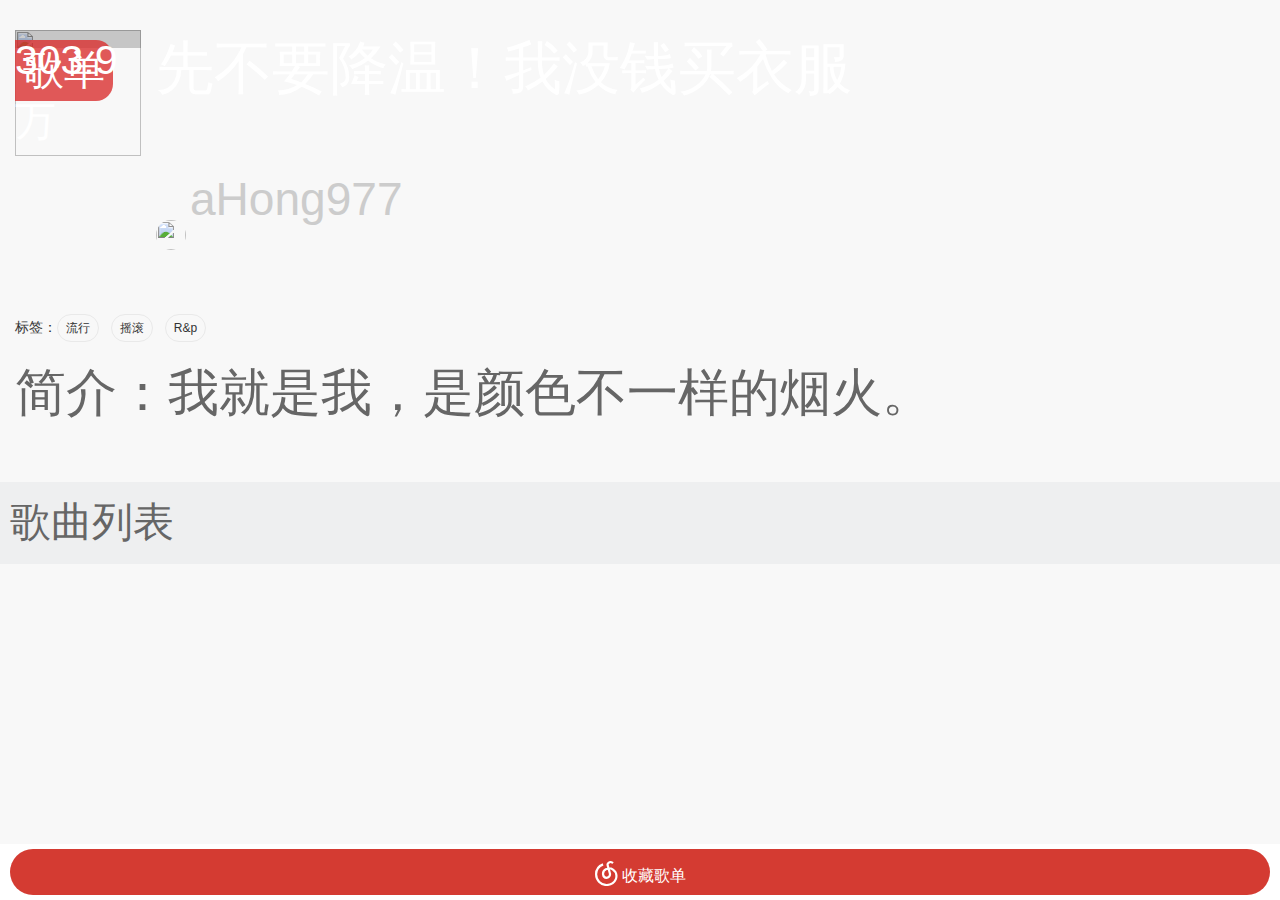
==== playlist.html @ 4c1f44d5 "NetEaseMusic" ====
<!DOCTYPE html>
<html>
  <head>
    <meta charset='utf-8'>
    <meta name="viewport" content="width=device-width, initial-scale=1.0">
    <title>网易云音乐</title>
    <link rel="stylesheet" href="css/playlist.css">
  </head>
  <body>
    <section class="play-head">
      <div class="bg-wrap"></div>
      <div class="head-wrap">
        <div class="head-l">
          <img src="http://p1.music.126.net/ncePl3EMKnfMHbYng4vRLw==/18881913184204439.webp?imageView&thumbnail=247x0&quality=75&tostatic=0&type=webp" alt="">
          <span class="icon-cover">歌单</span>
          <div class="lst-num">
            <svg class="icon-earphone">
              <use xlink:href="#icon-earphone"></use>
            </svg>
            <span>303.9万</span>
          </div>
        </div>
        <div class="head-r">
          <h2>先不要降温！我没钱买衣服</h2>
          <div class="author">
            <img src="http://oxwijsbmc.bkt.clouddn.com/playlist/%E5%A4%B4%E5%83%8F.jpg" alt="">
            <p>aHong977</p>
          </div>
        </div>
      </div>
    </section>
    <section class="play-intro">
      <div class="tag-list">
        <span>标签：</span>
        <div class="tags">
          <span>流行</span>
          <span>摇滚</span>
          <span>R&p</span>
        </div>
      </div>
      <div class="intro">
        <span>简介：我就是我，是颜色不一样的烟火。<br></span>
        <span>是一名深夜还在敲代码的程序员<br></span>
        <span>是一个纯粹、自由的灵魂<br></span>
        <span><br></span>
        <span>本歌单创建与2017年11月的某天夜晚<br></span>
        <span>创建者：aHong977<br></span>
      </div>
      <div class="icon-arrow">
        <svg class="icon icon-arrow-up">
          <use xlink:href="#icon-arrow-up"></use>
        </svg>
        <svg class="icon icon-arrow-down">
          <use xlink:href="#icon-arrow-down"></use>
        </svg>
      </div>
    </section>
    <section class="play-list">
      <h3>歌曲列表</h3>
      <ol class="list">

      </ol>
    </section>
    <footer>
      <a href="#">收藏歌单</a>
    </footer>
    <script src="//at.alicdn.com/t/font_457067_5k8rc5makwcrqkt9.js"></script>
    <script src="http://apps.bdimg.com/libs/jquery/2.1.4/jquery.min.js"></script>
    <script src="js/av-min.js"></script>
    <script src="js/av.js"></script>
    <script src="js/playlist.js"></script>
  </body>
</html>
---- css/playlist.css ----
*{
  margin:0;
  padding:0;
  box-sizing: border-box;
}
*::after,*::before{
  box-sizing: border-box;
}

body{
  font: 14px/1.5 Helvetica,sans-serif;
  color: #333;
  background-color: #f8f8f8;
}
h2{
  font-weight: 400;
}
li{
  list-style: none;
}
a{
  text-decoration: none;
}

.play-head{
  position: relative;
  color: white;
  padding: 30px 10px 30px 15px;
  overflow:hidden;
}
.bg-wrap{
  background: url(http://music.163.com/api/img/blur/19190875951623640?param=170y170) no-repeat;
  background-size: cover;
  background-position: 50%;
  position: absolute;
  top: 0;
  left: 0;
  bottom: 0;
  right: 0;
  filter:blur(20px); /*高斯模糊*/
  transform: scale(1.5)
}
.head-wrap{
  position: relative;
  display: flex;
}
.head-l{
  position: relative;
}
.head-l img{
  width: 126px;
  height: 126px;
}
.head-l .icon-cover{
  color: white;
  font-size: 3.2vw;
  padding: 0 8px;
  background-color:rgba(217,48,48,.8);
  border-top-right-radius: 17px;
  border-bottom-right-radius: 17px;
  position: absolute;
  top: 10px;
  left: 0;
  z-index: 1;
}
.lst-num::after{
  content: "";
  position: absolute;
  left: 0;
  top: 0;
  height: 18px;
  width: 100%;
  background-color: rgba(0, 0, 0, 0.2);
}
.lst-num span{
  font-size: 3.2vw;
  position: absolute;
  top: 0;
  right: 2px;
  z-index: 1;
}
/*.intro span:nth-child(3){
  margin-bottom: 5px;
}*/
.head-l svg.icon-earphone{
  height: 3.5vw;
  width: 3.5vw;
  fill:#fff;
  position: absolute;
  top: .5vw;
  right: 50px;
  z-index: 1;
}
.head-r {
  flex-grow:1;
  margin-left: 15px;
}
.head-r h2{
  padding-top: 1px;
  font-size: 4.5vw;
  line-height: 1.3;
  height: 11.7vw;
}
.head-r .author{
  margin-top: 20px;
}
.head-r .author img{
  border-radius: 50%;
  height: 30px;
  width: 30px;
}
.head-r .author p{
  font-size: 3.6vw;
  display: inline-block;
  color: #ccc;
  transform: translateY(-50%);
}

/*介绍*/
.play-intro{
  margin: 0 10px 0 15px;
}
.play-intro .tag-list{
  display: flex;
  line-height: 4;
}
.play-intro .tag-list .tags span{
  display: inline-block;
  margin-right: 8px;
  margin-bottom: 8px;
  padding: 1px 8px;
  font-size: 12px;
  line-height: 2;
  color: #333;
  border: 1px solid #e9e9e9;
  border-radius:32px;
}
.play-intro .intro{
  padding-bottom: 15px;
  display: -webkit-box;
    -webkit-box-orient: vertical;
    -webkit-line-clamp: 3;
    overflow: hidden;
    height: 64px;
}
.play-intro .intro.active{
  height: 130px;
}
.play-intro .intro span{
  font-size: 4vw;
  color: #666;
}
.icon-arrow{
  text-align: right;
}
.icon-arrow .icon{
  height: 4.5vw;
  width: 4.5vw;
}
.icon-arrow .icon-arrow-up{
  display: none;
}
.icon-arrow .icon-arrow-down.hide{
  display: none
}

/*播放列表*/
.play-list{
  padding-bottom: 16vw;
}
.play-list ol.list{
  padding-left: calc(2.6vw + 2px);
}
.play-list>h3{
  font-size: 3.2vw;
  line-height: 2;
  font-weight: normal;
  color: #666;
  background-color: #eeeff0;
  padding-left: 10px;
}
.play-list ol.list>li{
  padding:1vw 0;
  position: relative;
}

.play-list ol.list>li a{
  text-decoration:none;
  color:inherit;
}
ol.list>li>a .listNumber{
  font-size: 4.53vw;
  position: absolute;
  top:50%;
  transform: translateY(-50%);
}
ol.list>li>a .listNumber{
  color: #888;
}
ol.list>li>a .list-wrap{
  margin-left: 30px;
  border-bottom: 1px solid #e2e2e2;
}
.play-list ol.list>li h3{
  font-size:4.5vw;
  font-weight: normal;
}
.play-list ol.list>li p{
  font-size:3.2vw;
  color: #888;
  display: flex;
  line-height: 2;
  align-items: center;
}
.play-list ol.list>li .play-circled svg.play{
  fill: #b7b6b6;
  width:5.9vw;
  height: 5.9vw;
  position: absolute;
  right: 4vw;
  top:50%;
  transform: translateY(-50%);
}
.play-list ol.list>li svg.sq{
  width: 4vw;
  height: 4vw;
  margin-right: .5em;
  fill:#fe672e;
}

footer{
  position: fixed;
  bottom: 0;
  width: 100%;
  background: #fff;
  text-align: center;
  font-size: 16px;
  padding: 5px 10px;
}
footer a{
  display: inline-block;
  background:#d43b32;
  color: #fff;
  width: 100%;
  border-radius: 6vw;
  padding:7px 10px;
}
footer a::before{
  content:'';
  display: inline-block;
  position: relative;
  top: 5px;
  height: 25px;
  width: 23px;
  margin-right: 4px;
  background: url([data-uri]);
}
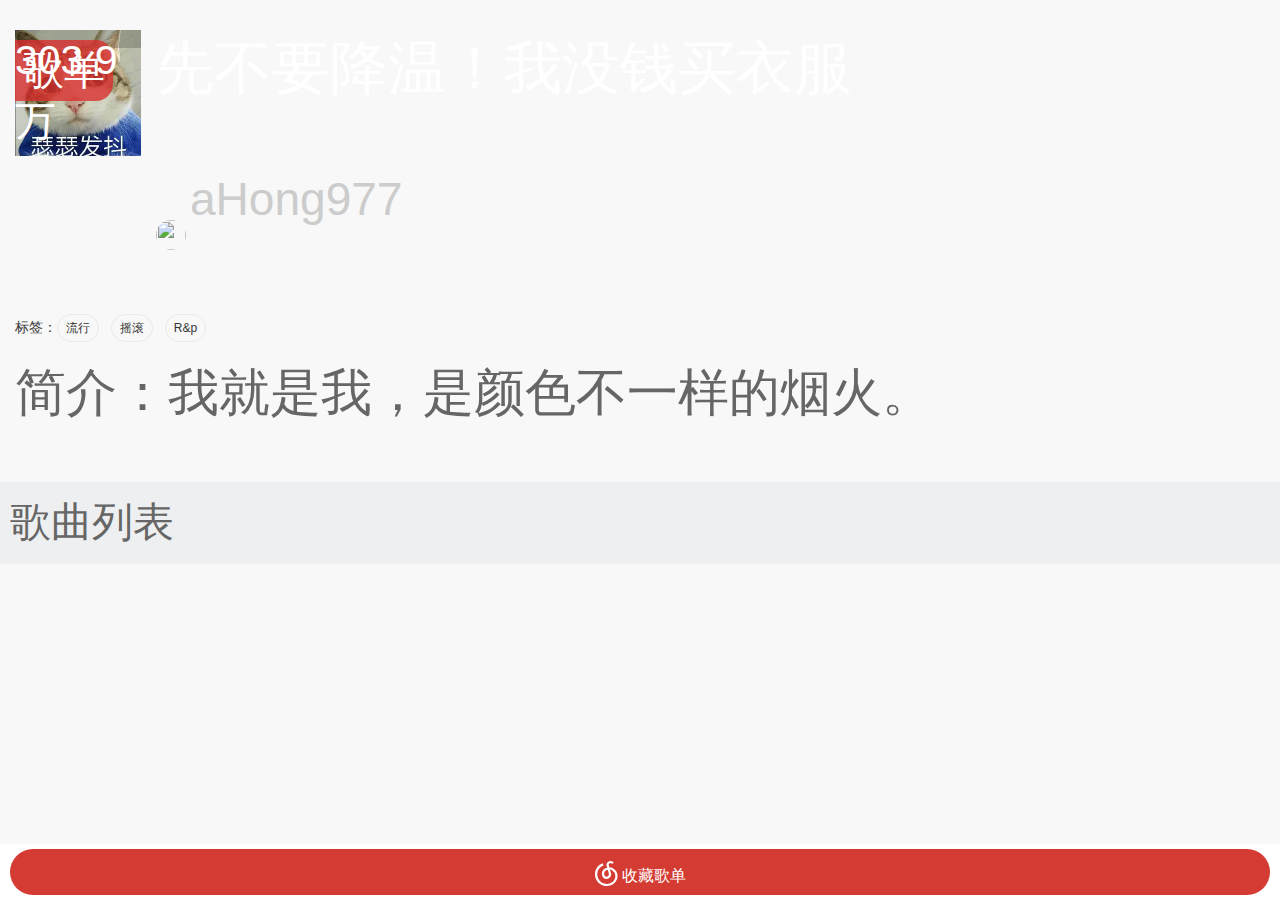
==== commit 162ae2f6: "cover" ====
--- a/playlist.html
+++ b/playlist.html
@@ -11,7 +11,7 @@
       <div class="bg-wrap"></div>
       <div class="head-wrap">
         <div class="head-l">
-          <img src="http://p1.music.126.net/ncePl3EMKnfMHbYng4vRLw==/18881913184204439.webp?imageView&thumbnail=247x0&quality=75&tostatic=0&type=webp" alt="">
+          <img src="img/cover1.jpg" alt="">
           <span class="icon-cover">歌单</span>
           <div class="lst-num">
             <svg class="icon-earphone">
